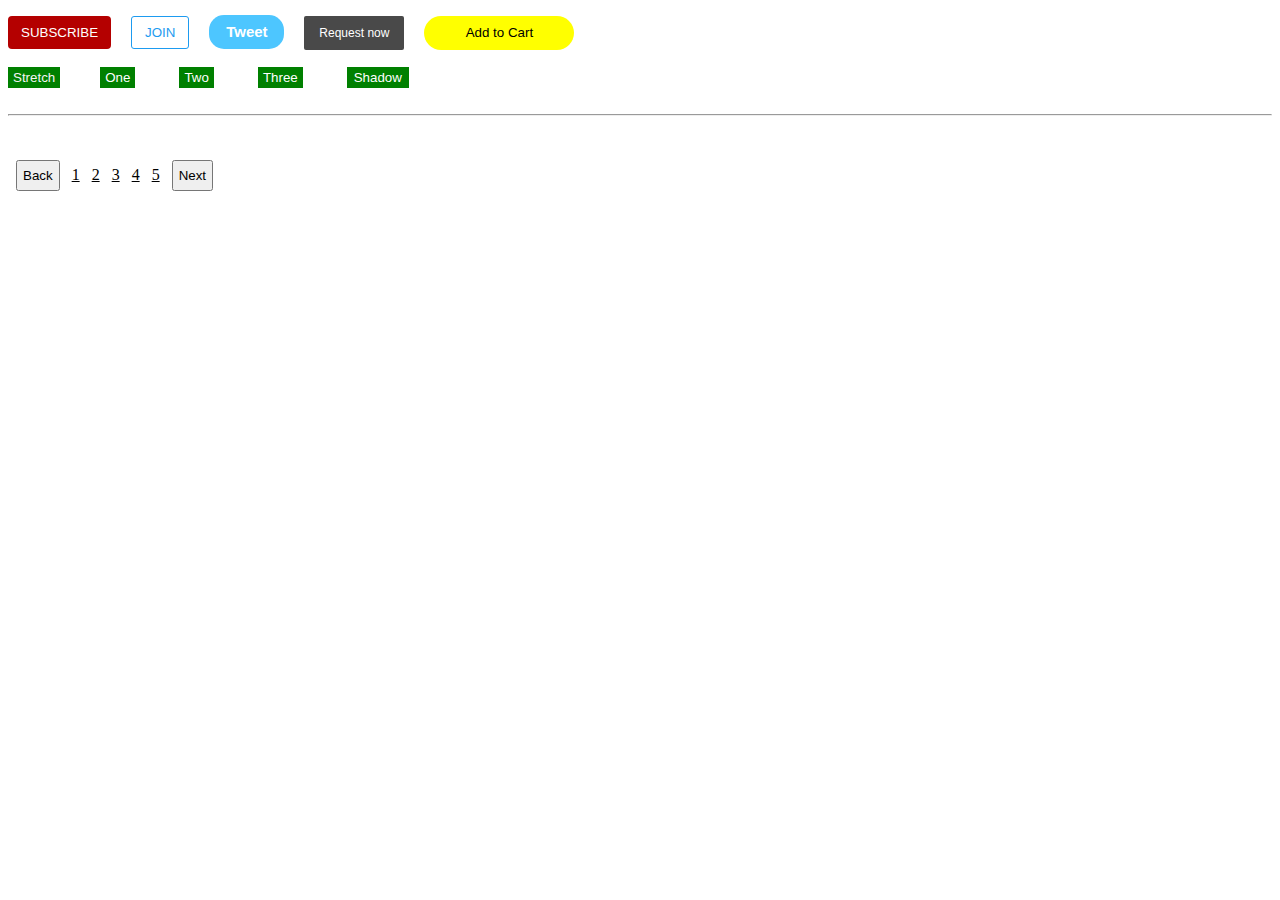
==== Buttons.html @ 2d46e014 "first commit" ====
<head>
  <meta charset="utf-8">
  <meta name="viewport" content="width=device-width, initial-scale=1">
  <title>
    My Website Nr.2 Buttons
  </title>
  <link rel="stylesheet" href="styles/Buttons2.css">
</head>
<body>

<button class="subscribe-button">
  SUBSCRIBE 
</button>
<button class="join-button">
  JOIN
</button>
<button class="tweet-button">
  Tweet
</button>
<button class="request-button">
  Request now
</button>
<button class="add-to-button">
  Add to Cart
</button>
<br>
<button class="stretch-button">
  Stretch
</button>
<button class="moving-buton">
  One
</button>
<button class="moving-buton">
  Two
</button>
<button class="moving-buton">
  Three
</button>
<button class="shadow-button">
  Shadow
</button>

<br><br><hr><br><br>

<button class="numbers-button">
  Back
</button> 
<u class="number">1</u> <u class="number">2</u> <u class="number">3</u> <u class="number">4</u> <u class="number">5</u>
<button class="numbers-button">
  Next
</button>

</body>
---- styles/Buttons2.css ----
.subscribe-button {
    background-color: rgb(180, 0, 0);
    color: white;
    border: none;
    padding-left: 13px;
    padding-right: 13px;
    padding-top: 9px;
    padding-bottom: 9px;
    border-radius: 4px;
    cursor: pointer;
    margin-right: 8px;
    transition: opacity 0.15s;
}

.subscribe-button:hover {
  opacity: 0.8;
}

.subscribe-button:active {
  opacity: 0.5;
}

.join-button {
  background-color: white;
  border-color:rgb(29, 155, 240);
  border-style: solid;
  border-width: 1px;
  color:rgb(29, 155, 240);
  padding-left: 13px;
  padding-right: 13px;
  padding-top: 8px;
  padding-bottom: 8px;
  border-radius: 3px;
  cursor: pointer;
  margin: 8px;
  margin-left: 8px;
  transition: background-color 0.2s,
  color 0.2s;
}

.join-button:hover {
  background-color: rgb(29, 155, 240);
  color: white;
}

.join-button:active {
  opacity: 0.7;
}

.tweet-button {
  background-color: rgb(77, 198, 255);
  border-style: none;
  color: white;
  height: 34px;
  width: 75px;
  border-radius: 15px;
  cursor: pointer;
  font-size: 15px;
  font-weight: bold;
  margin-left: 8px;
  transition: box-shadow 0.15s;
}

.tweet-button:hover {
  box-shadow: 1px 2px 10px rgba(0, 0, 0.15);
}

.request-button {
  background-color: rgb(73, 73, 73);
  border-style: none;
  border-radius: 2px;
  width: 100px;
  height: 34px;
  color: white;
  font-size: 12px;
  margin-left: 16px;
}
.request-button:hover {
  opacity: 0.8;
}
.request-button:active {
  opacity: 0.5;
}
.add-to-button {
  background-color: yellow;
  border: none;
  width: 150px;
  height: 34px;
  border-radius: 35px;
  margin-left: 16px;
}
.add-to-button:hover{
  background-color: rgb(199, 199, 0) ;
}
.add-to-button:active {
  opacity: 0.8;
}

.stretch-button {
  background-color: green;
  border-style: none;
  color: whitesmoke;
  margin-right: 16px;
  cursor: pointer;
  padding-top: 3px;
  padding-bottom: 3px;
  padding-left: 5px;
  padding-right: 5px;
  transition: padding 1s;
  margin-top: 10px;
}
.stretch-button:hover {
  padding-top: 9px;
  padding-bottom: 9px;
  padding-left: 15px;
  padding-right: 15px;
}
.stretch-button:active {
  opacity: 0.6;
}

.moving-buton {
  background-color: green;
  border-style: none;
  color: white;
  padding-left: 5px;
  padding-right: 5px;
  padding-top: 3px;
  padding-bottom: 3px;
  margin-right: 20px;
  margin-left: 20px;
  cursor: pointer;
  transition: padding 1s, margin-left 1s, margin-right 1s;
}
.moving-buton:hover {
  padding-left: 20px;
  padding-right: 20px;
  margin-left: 5px;
  margin-right: 5px;
}

.shadow-button {
  background-color: green;
  border-style: none;
  color: white;
  padding-left: 7px;
  padding-right: 7px;
  padding-top: 3px;
  padding-bottom: 3px;
  margin-right: 20px;
  margin-left: 20px;
  cursor: pointer;
  transition: box-shadow 0.5s;
}
.shadow-button:hover {
  box-shadow: 2px 2px 5px rgba(26, 26, 26);
}
.shadow-button:active {
  opacity: 0.7;
}
.number {
    margin-left: 8px;
  }

  .numbers-button {
    margin-left: 8px;
    padding-left: 5px;
    padding-right: 5px;
    padding-top: 6px;
    padding-bottom: 6px;
  }
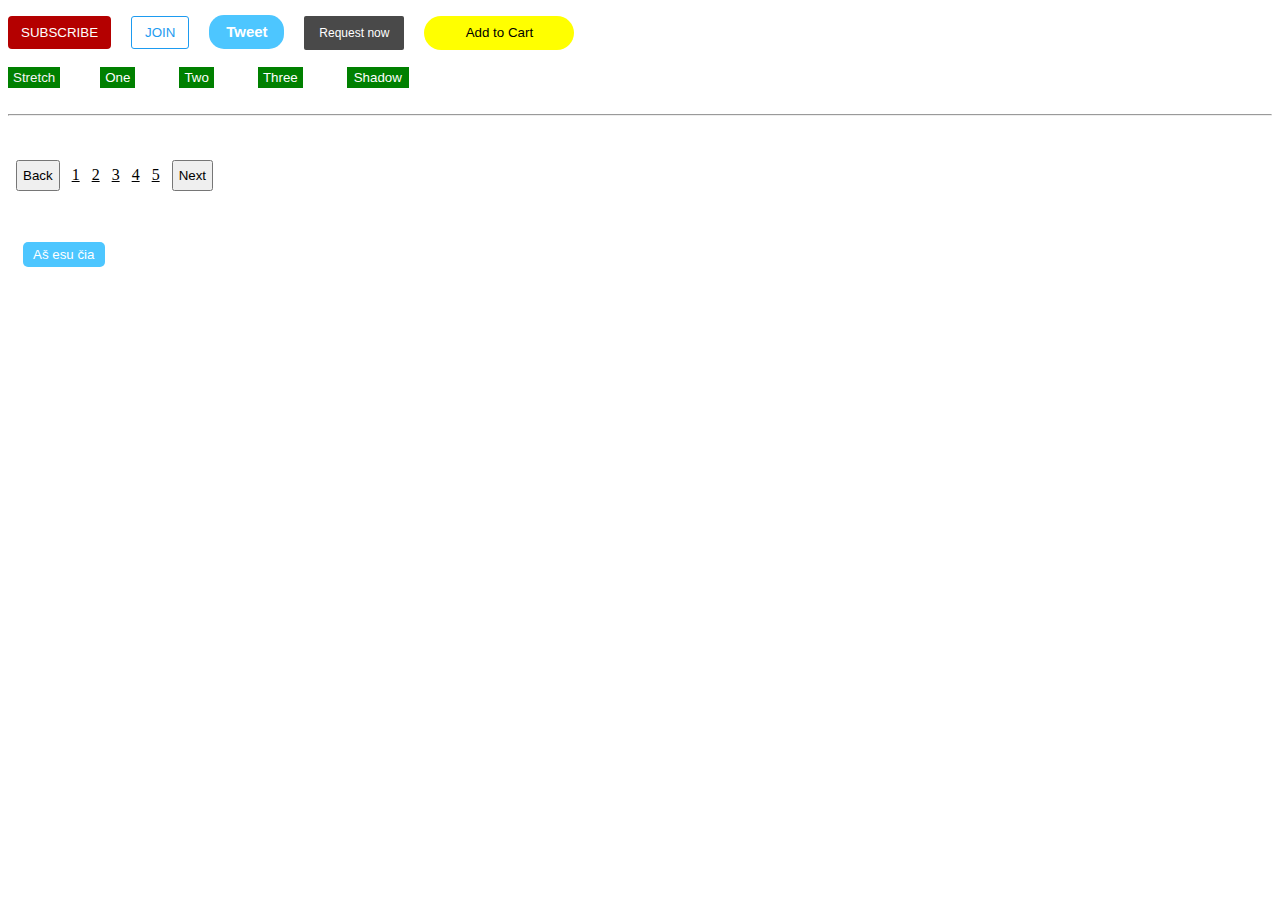
==== commit 3c347649: "backup" ====
--- a/Buttons.html
+++ b/Buttons.html
@@ -4,7 +4,7 @@
   <title>
     My Website Nr.2 Buttons
   </title>
-  <link rel="stylesheet" href="styles/Buttons2.css">
+  <link rel="stylesheet" href="intro-to-html/styles/Buttons2.css">
 </head>
 <body>
 
@@ -50,4 +50,12 @@
   Next
 </button>
 
+<br> <br> <br>
+
+
+<button class="me-button">
+  Aš esu čia 
+</button>
+
+
 </body>
--- a/intro-to-html/styles/Buttons2.css
+++ b/intro-to-html/styles/Buttons2.css
@@ -0,0 +1,202 @@
+.subscribe-button {
+    background-color: rgb(180, 0, 0);
+    color: white;
+    border: none;
+    padding-left: 13px;
+    padding-right: 13px;
+    padding-top: 9px;
+    padding-bottom: 9px;
+    border-radius: 4px;
+    cursor: pointer;
+    margin-right: 8px;
+    transition: opacity 0.15s;
+}
+
+.subscribe-button:hover {
+  opacity: 0.8;
+}
+
+.subscribe-button:active {
+  opacity: 0.5;
+}
+
+.join-button {
+  background-color: white;
+  border-color:rgb(29, 155, 240);
+  border-style: solid;
+  border-width: 1px;
+  color:rgb(29, 155, 240);
+  padding-left: 13px;
+  padding-right: 13px;
+  padding-top: 8px;
+  padding-bottom: 8px;
+  border-radius: 3px;
+  cursor: pointer;
+  margin: 8px;
+  margin-left: 8px;
+  transition: background-color 0.2s,
+  color 0.2s;
+}
+
+.join-button:hover {
+  background-color: rgb(29, 155, 240);
+  color: white;
+}
+
+.join-button:active {
+  opacity: 0.7;
+}
+
+.tweet-button {
+  background-color: rgb(77, 198, 255);
+  border-style: none;
+  color: white;
+  height: 34px;
+  width: 75px;
+  border-radius: 15px;
+  cursor: pointer;
+  font-size: 15px;
+  font-weight: bold;
+  margin-left: 8px;
+  transition: box-shadow 0.15s;
+}
+
+.tweet-button:hover {
+  box-shadow: 1px 2px 10px rgba(0, 0, 0.15);
+}
+
+.request-button {
+  background-color: rgb(73, 73, 73);
+  border-style: none;
+  border-radius: 2px;
+  width: 100px;
+  height: 34px;
+  color: white;
+  font-size: 12px;
+  margin-left: 16px;
+}
+.request-button:hover {
+  opacity: 0.8;
+}
+.request-button:active {
+  opacity: 0.5;
+}
+.add-to-button {
+  background-color: yellow;
+  border: none;
+  width: 150px;
+  height: 34px;
+  border-radius: 35px;
+  margin-left: 16px;
+}
+.add-to-button:hover{
+  background-color: rgb(199, 199, 0) ;
+}
+.add-to-button:active {
+  opacity: 0.8;
+}
+
+.stretch-button {
+  background-color: green;
+  border-style: none;
+  color: whitesmoke;
+  margin-right: 16px;
+  cursor: pointer;
+  padding-top: 3px;
+  padding-bottom: 3px;
+  padding-left: 5px;
+  padding-right: 5px;
+  transition: padding 1s;
+  margin-top: 10px;
+}
+.stretch-button:hover {
+  padding-top: 9px;
+  padding-bottom: 9px;
+  padding-left: 15px;
+  padding-right: 15px;
+}
+.stretch-button:active {
+  opacity: 0.6;
+}
+
+.moving-buton {
+  background-color: green;
+  border-style: none;
+  color: white;
+  padding-left: 5px;
+  padding-right: 5px;
+  padding-top: 3px;
+  padding-bottom: 3px;
+  margin-right: 20px;
+  margin-left: 20px;
+  cursor: pointer;
+  transition: padding 1s, margin-left 1s, margin-right 1s;
+}
+.moving-buton:hover {
+  padding-left: 20px;
+  padding-right: 20px;
+  margin-left: 5px;
+  margin-right: 5px;
+}
+
+.shadow-button {
+  background-color: green;
+  border-style: none;
+  color: white;
+  padding-left: 7px;
+  padding-right: 7px;
+  padding-top: 3px;
+  padding-bottom: 3px;
+  margin-right: 20px;
+  margin-left: 20px;
+  cursor: pointer;
+  transition: box-shadow 0.5s;
+}
+.shadow-button:hover {
+  box-shadow: 2px 2px 5px rgba(26, 26, 26);
+}
+.shadow-button:active {
+  opacity: 0.7;
+}
+.number {
+    margin-left: 8px;
+  }
+
+  .numbers-button {
+    margin-left: 8px;
+    padding-left: 5px;
+    padding-right: 5px;
+    padding-top: 6px;
+    padding-bottom: 6px;
+  }
+
+  .me-button {
+    background-color: rgb(77, 198, 255);
+    border: none;
+    color: rgb(255, 255, 255);
+    margin-top: 15px;
+    margin-bottom: 15px;
+    margin-left: 15px;
+    margin-left: 15px;
+    padding-left: 10px;
+    padding-right: 10px;
+    padding-top: 5px;
+    padding-bottom: 5px;
+    cursor: pointer;
+    transition: padding 0.5s, border-radius 0.5s, box-shadow 0.5s;
+    border-radius: 5px;
+  }
+  
+  .me-button:hover {
+    opacity: 0.7;
+    padding-left: 15px;
+    padding-right: 15px;
+    padding-top: 10px;
+    padding-bottom: 10px;
+    border-radius: 20px;
+    box-shadow: 2px 2px 5px rgba(26, 26, 26);
+  }
+
+  .me-button:active {
+    opacity: 0.5;
+  }